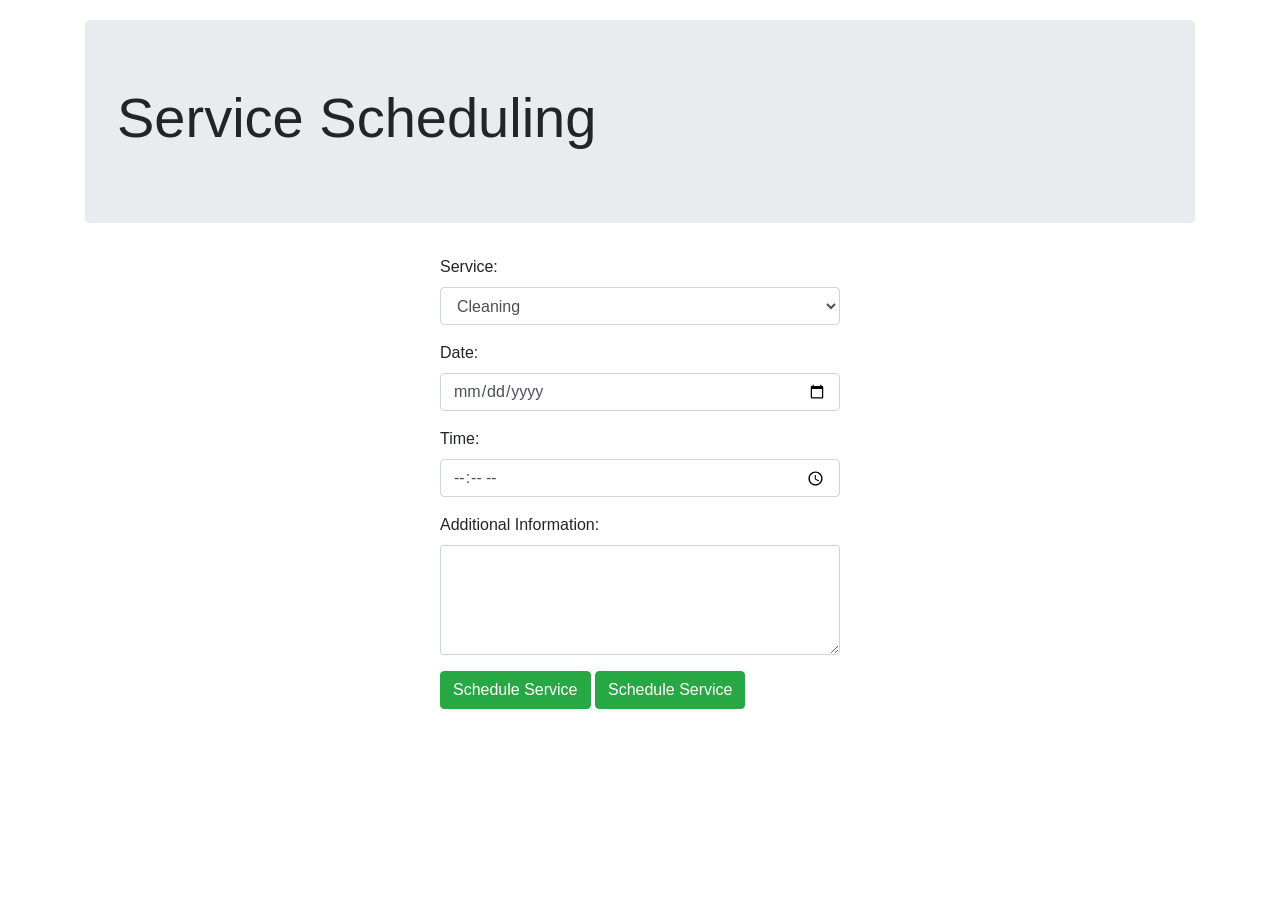
==== booking.html @ bc13b7e6 "Add files via upload" ====
<!DOCTYPE html>
<html lang="en">
<head>
    <meta charset="UTF-8">
    <meta name="viewport" content="width=device-width, initial-scale=1.0">
    <title>Service Scheduling</title>
    <!-- Add Bootstrap CSS link -->
    <link rel="stylesheet" href="https://stackpath.bootstrapcdn.com/bootstrap/4.5.2/css/bootstrap.min.css">
    <style>
        body {
            font-family: 'Arial', sans-serif;
            margin: 20px;
        }
        form {
            max-width: 400px;
            margin: 0 auto;
        }
        label {
            display: block;
            margin-bottom: 8px;
        }
        input, select {
            width: 100%;
            padding: 8px;
            margin-bottom: 16px;
            box-sizing: border-box;
        }
        button {
            background-color: #28a745; /* Green color from Bootstrap */
            color: white;
            padding: 10px 15px;
            border: none;
            border-radius: 4px;
            cursor: pointer;
        }
    </style>
</head>
<body>
    <div class="container">
        <div class="jumbotron">
            <h2 class="display-4">Service Scheduling</h2>
        </div>
        <form id="serviceForm">
            <div class="form-group">
                <label for="serviceName">Service:</label>
                <select class="form-control" id="serviceName" name="serviceName" required>
                    <option value="haircut">Cleaning</option>
                    <option value="massage">zxc</option>
                    <option value="manicure">zsdx</option>
                    <!-- Add more services as needed -->
                </select>
            </div>

            <div class="form-group">
                <label for="date">Date:</label>
                <input type="date" class="form-control" id="date" name="date" required>
            </div>

            <div class="form-group">
                <label for="time">Time:</label>
                <input type="time" class="form-control" id="time" name="time" required>
            </div>

            <div class="form-group">
                <label for="additionalInfo">Additional Information:</label>
                <textarea class="form-control" id="additionalInfo" name="additionalInfo" rows="4"></textarea>
            </div>

            <!-- Updated button to redirect to payment.html -->
            <a href="payment.html" class="btn btn-success" role="button">Schedule Service</a>
            <a href="thankyou.html" class="btn btn-success" role="button">Schedule Service</a>
        </form>
    </div>

    <!-- Add Bootstrap JS and Popper.js scripts (required for Bootstrap) -->
    <script src="https://code.jquery.com/jquery-3.5.1.slim.min.js"></script>
    <script src="https://cdn.jsdelivr.net/npm/@popperjs/core@2.9.2/dist/umd/popper.min.js"></script>
    <script src="https://stackpath.bootstrapcdn.com/bootstrap/4.5.2/js/bootstrap.min.js"></script>
</body>
</html>
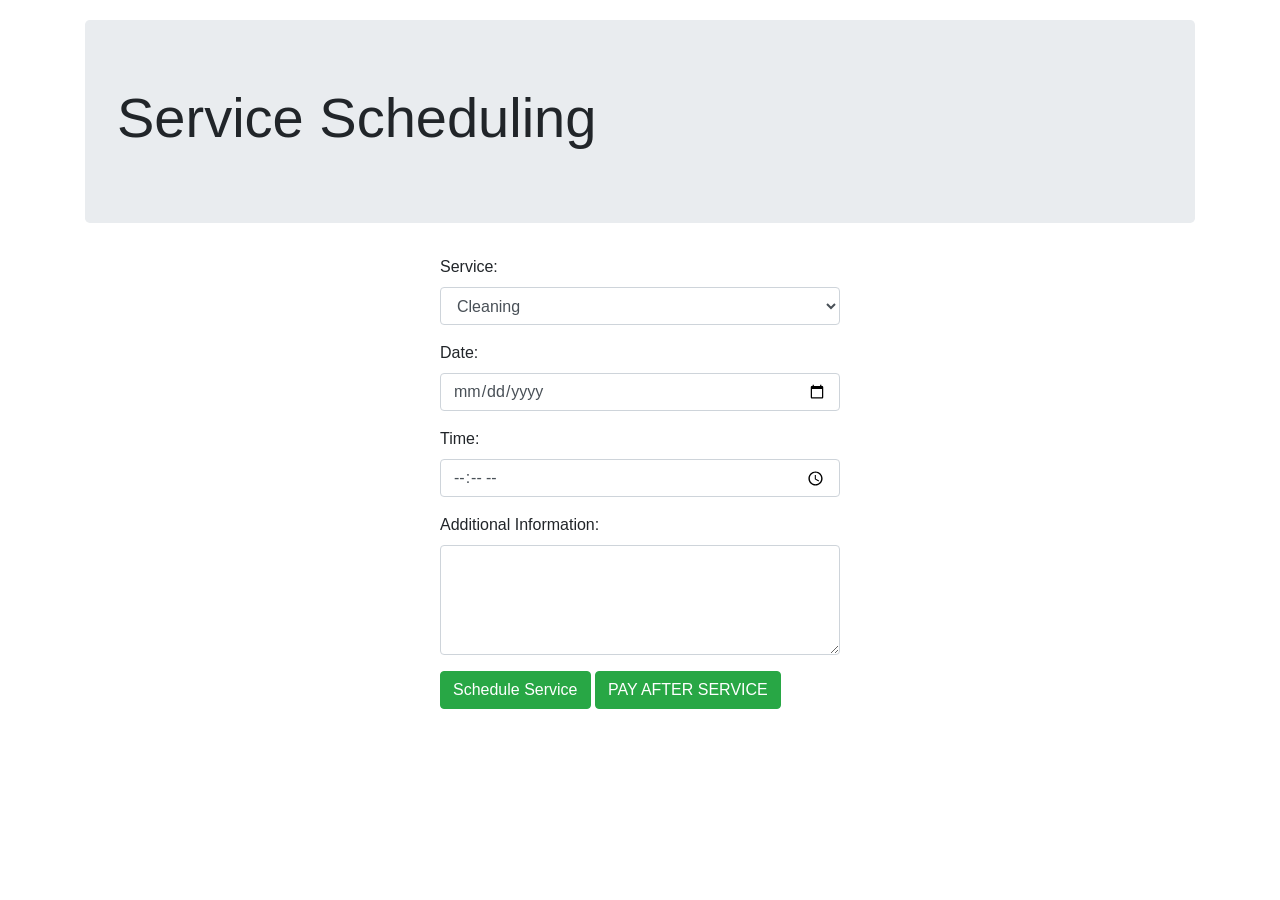
==== commit 6084e935: "Update booking.html" ====
--- a/booking.html
+++ b/booking.html
@@ -68,7 +68,7 @@
 
             <!-- Updated button to redirect to payment.html -->
             <a href="payment.html" class="btn btn-success" role="button">Schedule Service</a>
-            <a href="thankyou.html" class="btn btn-success" role="button">Schedule Service</a>
+            <a href="thankyou.html" class="btn btn-success" role="button">PAY AFTER SERVICE</a>
         </form>
     </div>
 
